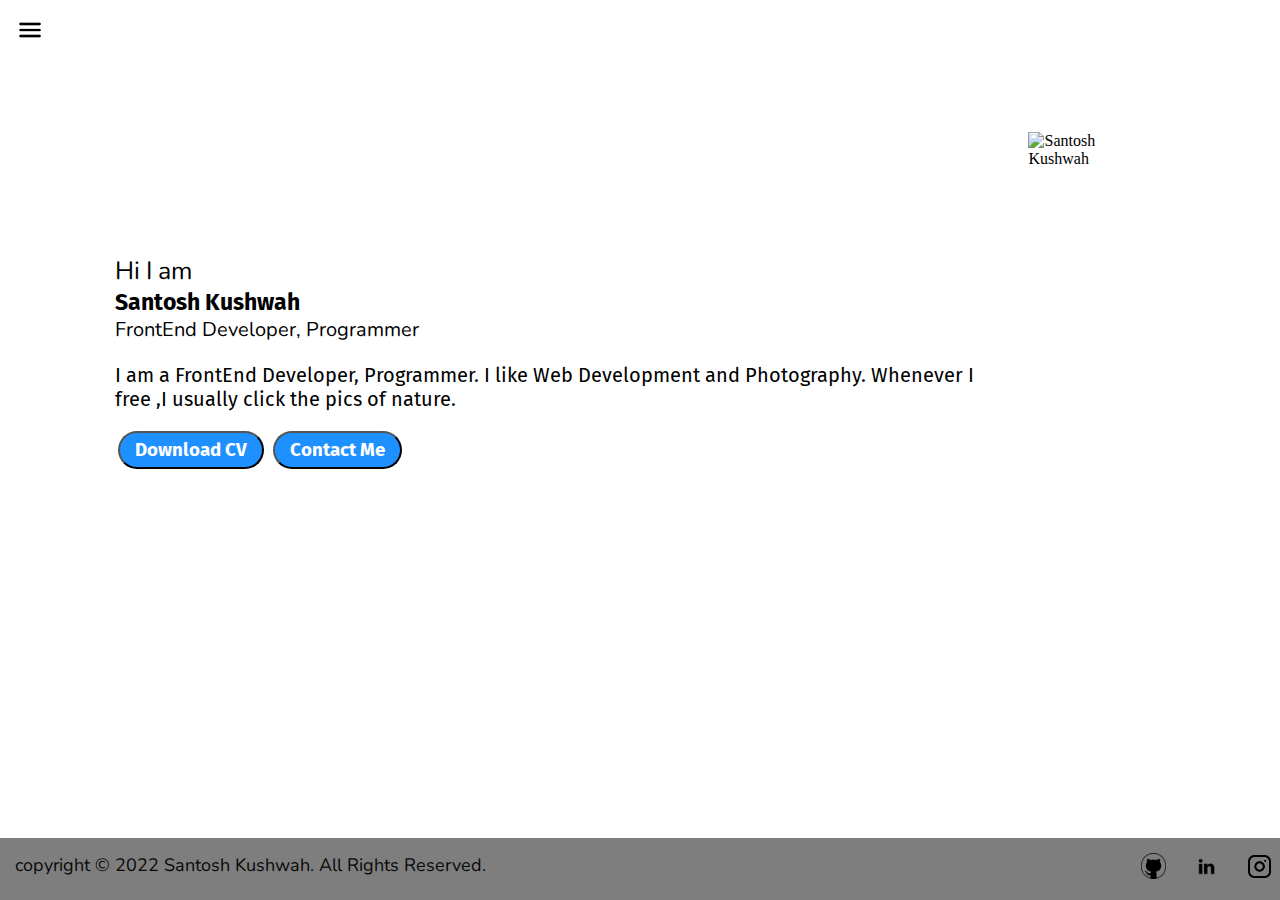
==== index.html @ aa3de62e "first commit" ====
<!DOCTYPE html>
<html lang="en">

    <head>
        <meta charset="UTF-8">
        <meta http-equiv="X-UA-Compatible" content="IE=edge">
        <meta name="viewport" content="width=device-width, initial-scale=1.0">
        <title>Santosh Kushwah - FrontEnd Developer,Programmer</title>
        <link rel="stylesheet" href="style.css">
    </head>

    <body>
        <div class="container">
            <div class="sidebar sidebargo">
                <a href="/"><h2>My Portfolio</h2></a>
                <nav>
                    <ul>
                        <li><a href="/">Home</li></a>
                        <li><a href="/intro.html">My Intro</li></a>
                        <li><a href="/services.html">Services</li></a>
                        <li><a href="/project.html">Projects</li></a>
                        <li><a href="/contact.html">Contact Me</li></a>
                    </ul>
                </nav>
            </div>
            <div class="main">
                <div class="hamburger">
                    <img src="hamburger.png" alt="" class="ham" width="40">
                    <img src="cross.png" alt="" class="cross" width="20">
                </div>
                <div class="infocontainer">
                    <div class="devinfo">
                        <div class="hello">Hi I am</div>
                        <div class="name">Santosh Kushwah</div>
                        <div class="about">FrontEnd Developer, Programmer</div>
                        <div class="moreabout">I am a FrontEnd Developer, Programmer. I like Web Development and
                            Photography. Whenever I free ,I usually click the pics of nature.</div>
                        <div class="buttons">
                            <a href="/MitsResumeSantosh.pdf" target="_blank"><button>Download CV</button></a>
                            <a href="/contact.html"><button>Contact Me</button></a>
                        </div>
                    </div>
                    <div class="devpic"><img src="MyPic.png" alt="Santosh Kushwah"></div>
                </div>
            </div>
        </div>
        <footer>copyright &copy; 2022 Santosh Kushwah. All Rights Reserved.
            <div class="footeritem">
                <a href="https://github.com/Sanskari9" target="_blank"><img src="/github.png" alt=""></a>
                <a href="https://www.linkedin.com/in/santosh-kushwah/" target="_blank"><img src="/linkedin.png" alt=""></a>
                <a href="https://www.instagram.com/santosh.kushwah1/" target="_blank"><img src="/insta.png" alt=""></a>
            </div>
        </footer>
        <script src="script.js"></script>
    </body>

</html>
---- style.css ----
@import url('https://fonts.googleapis.com/css2?family=Fira+Sans&display=swap');
@import url('https://fonts.googleapis.com/css2?family=Nunito:wght@300&display=swap');

/* CSS Reset */
*{
    margin: 0;
    padding: 0;
}

/* Side bar */
.sidebar{
    background-color: rgb(210, 205, 205);
    font-family: 'Fira Sans', sans-serif;
    height: 92.5vh;
    transition: transform 0.4s ease-in;
    position: absolute;
}
.sidebar a{
    text-decoration: none;
    color: black;
}
.sidebar h2{
    font-size: 33px;
    margin: 40px 5px;
    font-family: 'Nunito', sans-serif;
}
.sidebar nav{
    padding: 10px 40px;
}
.sidebar nav li{
    list-style: none;
    font-size: 28px;
    padding: 24px 0;
}
.sidebar nav li a{
    text-decoration: none;
    color: black;
}
.main{
    /* background-color: yellow; */
    width: 98vw;
}
.container{
    display: flex;
}
.infocontainer{
    /* background-color: blueviolet; */
    height: 58vh;
    width: 80vw;
    margin: 100px auto;
    display: flex;
    justify-content: space-around;
}
.devinfo{
    font-size: 11.5px;
    display: flex;
    justify-content: center;
    flex-direction: column;
    font-family: 'Nunito', sans-serif;
    margin: 60px;
}

.hello{
    font-size: 2.5em;
}
.name{
    font-size: 2.3em;
    font-weight: bold;
    font-family: 'Fira Sans', sans-serif;
}
.about{
    font-size: 2em;
}
.moreabout{
    font-size: 2em;
    margin-top: 20px;
    font-family: 'Fira Sans', sans-serif;
}
.buttons{
    margin-top: 20px;
}
.buttons button{
    padding: 6px 15px;
    border-radius: 23px;
    color: white;
    background-color: dodgerblue;
    font-weight: bold;
    font-size: 1.7em;
    margin: 0px 3px;
    font-family: 'Fira Sans', sans-serif;
    cursor: pointer;
}
.buttons button:hover{
    background-color: white;
    color: dodgerblue;
}
#btn-sm{
    font-size: 12px;
    padding: 8px 13px;
    margin: 6px 0;
}
.devpic img{
    height: 58vh;
}
footer{
    justify-content: space-between;
    display: flex;
    flex-direction: row;
    position: fixed;
    font-size: 18px;
    padding: 15px;
    text-align: center;
    bottom: 0;
    width: 100%;
    color: rgb(9, 9, 9);
    background-color: rgb(127, 126, 126);
    font-family: 'Nunito', sans-serif;
}
.footeritem img{
    margin-right: 23px;
    width: 25px;
}
/* Contact me */
.contactform{
    padding: 0 34px;
    padding-top: 40px;
    font-family: 'Nunito', sans-serif;
    margin: 0 88px;
    font-weight: 900;
}
.contactform h1{
    font-family: 'Fira Sans', sans-serif;
    padding: 12px 0;
}
.contactform form div{
    padding: 10px 0;
    display: flex;
    flex-direction: column;
}
.contactform form div input{
   width: 30vw;
   border-radius: 5px;
   margin: 6px 0;
   padding: 3px;
}
#emailHelp{
    font-size: 12px ;
    color: rgb(180, 180, 186);
    margin: 0 4px;
    padding: 3px 0 0 0;
}
#form-check{
    flex-direction: row;
}
#form-check input{
    width: 24px;
    margin: 2px 0;
}

/* Projects */
.projectcontainer{
    margin: 60px 134px;
    display: flex;
    flex-direction: column;
}
.projectitem{
    margin: 4px;
    font-family: 'Fira Sans', sans-serif;
}
.projectitem h2{
    margin-top: 10px;
}
.projectitem img{
    width: 60vw;
}
.projectcontainer h1{
    font-family: 'Fira Sans', sans-serif;
    margin: 8px;
}
.projectitem p{
    display: flex;
    flex-wrap: wrap;
    width: 60em;
    font-family: 'Nunito', sans-serif;
}

/* Intro */
.introcontainer{
    margin: 40px 88px;
}
.introcontainer h1{
    font-family: 'Fira Sans', sans-serif;
    margin: 8px;
    padding: 4px 0;
}
.introcontainer p{
    font-size: 1.3em;
    font-weight: 800;
    font-family: 'Nunito', sans-serif;
    margin: 10px;
}
.skillcontainer{
    padding: 12px;
}
.skillitem{
    font-size: 1.3em;
    display: flex;
    align-items: center;
    margin: 2px 0;
    padding: 2px;
    font-family: 'Nunito', sans-serif;
    font-weight: 900;
}
.skill{
    margin-top: 2px;
    width: 265px;
    height: 8px;
    background-color: red;
}
.ninty{
    width: 240px;
    background-color: red;
}
.sixty{
    width: 130px;
    background-color: green;
}
.fourty{
    width: 100px;
    background-color: yellow;
}

.sidebargo{
    transform: translate(-443px, 0px);
    position: absolute;
}

.hamburger{
    position: absolute;
    cursor: pointer;
    top: 10px;
    left: 10px;
}
.cross{
    margin-left: 180px;
}

/* Services */
.servicescontainer{
    margin: 30px 134px;
    display: flex;
    justify-content: center;
    align-items: center;
    text-align: center;
    flex-wrap: wrap;
}
.servicesitem{
    margin: 0 20px;
    font-family: 'Fira Sans', sans-serif;
}
.servicescontainer h1{
    font-family: 'Fira Sans', sans-serif;
    margin: 4px;
}
.servicesitem h2{
    margin-top: 10px;
}
.servicesitem img{
    width: 134px;
}
.servicesitem p{
    display: flex;
    flex-wrap: wrap;
    width: 20em;
    font-family: 'Nunito', sans-serif;
}
#servicesheading{
    margin: 60px;
    font-family: 'Fira Sans', sans-serif;
}


@media (max-width:1326px){
    .devinfo{
        font-size: 10px;
        margin: 60px 0;
    }
    .devpic img{
        margin: 32px;
        height: 134px;
    }
    .introcontainer, .projectcontainer,.contactform{
        margin: 40px 8px;
    }
    .buttons{
        font-size: 11px;
    }
    .contactform form{
        margin: 35px 30px;
    }
    .contactform form div input{
        width: 60vw;
    }
    .projectitem p{
        width: 30em;
    }
    .servicesitem{
        padding: 25px 0;
        margin: 20;
    }
    .servicescontainer img{
        width: 80px;
    }
    .servicesitem p{
        width: 20em;
        flex-wrap: wrap;
        margin: 6px 23px;
    }
    .servicescontainer{
        width: 26em;
        margin: -40px;
        flex-wrap: wrap;
    }
}
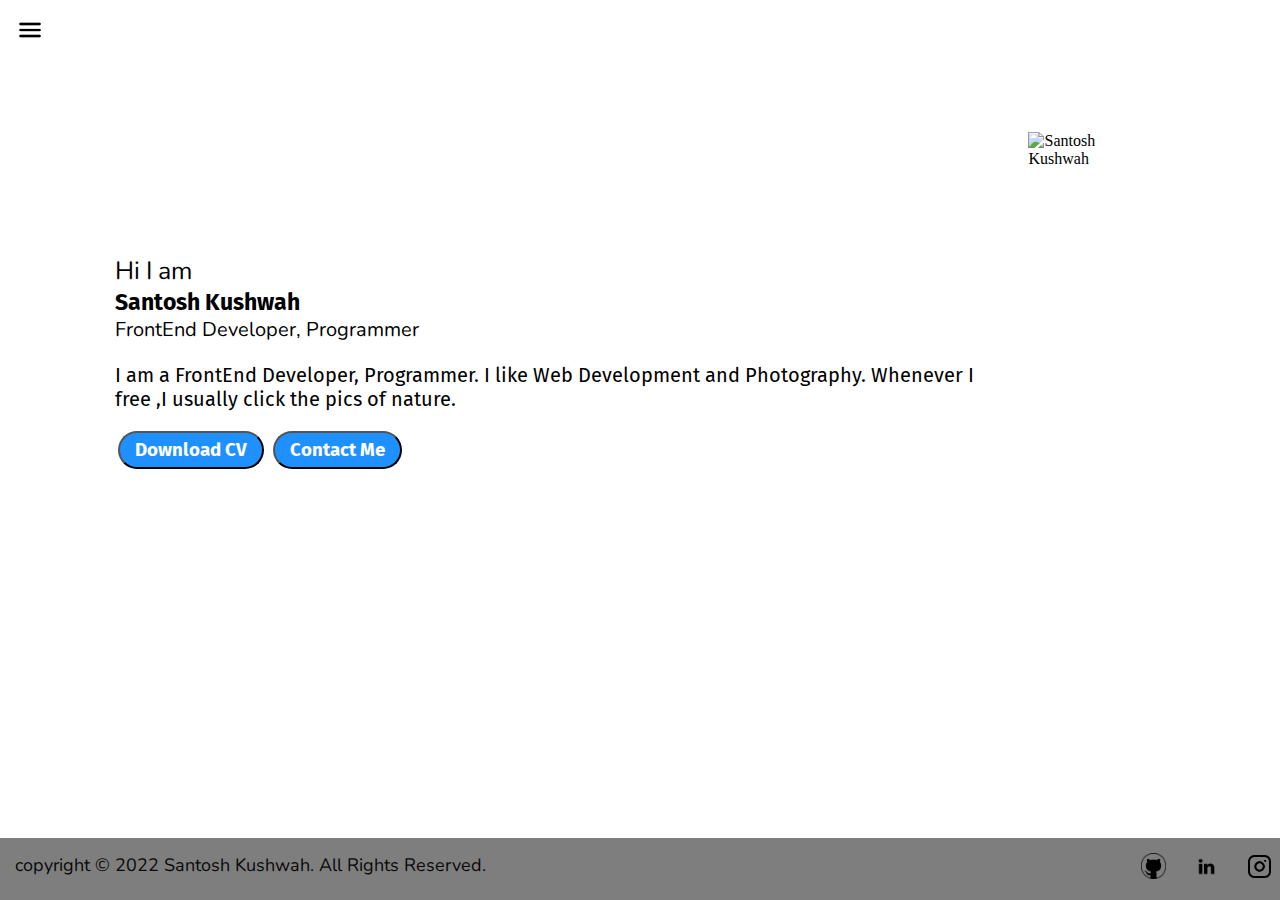
==== commit 65c4f775: "some changes" ====
--- a/index.html
+++ b/index.html
@@ -16,10 +16,10 @@
                 <nav>
                     <ul>
                         <li><a href="/">Home</li></a>
-                        <li><a href="/intro.html">My Intro</li></a>
-                        <li><a href="/services.html">Services</li></a>
-                        <li><a href="/project.html">Projects</li></a>
-                        <li><a href="/contact.html">Contact Me</li></a>
+                        <li><a href="intro.html">My Intro</li></a>
+                        <li><a href="services.html">Services</li></a>
+                        <li><a href="project.html">Projects</li></a>
+                        <li><a href="contact.html">Contact Me</li></a>
                     </ul>
                 </nav>
             </div>
@@ -36,8 +36,8 @@
                         <div class="moreabout">I am a FrontEnd Developer, Programmer. I like Web Development and
                             Photography. Whenever I free ,I usually click the pics of nature.</div>
                         <div class="buttons">
-                            <a href="/MitsResumeSantosh.pdf" target="_blank"><button>Download CV</button></a>
-                            <a href="/contact.html"><button>Contact Me</button></a>
+                            <a href="MitsResumeSantosh.pdf" target="_blank"><button>Download CV</button></a>
+                            <a href="contact.html"><button>Contact Me</button></a>
                         </div>
                     </div>
                     <div class="devpic"><img src="MyPic.png" alt="Santosh Kushwah"></div>
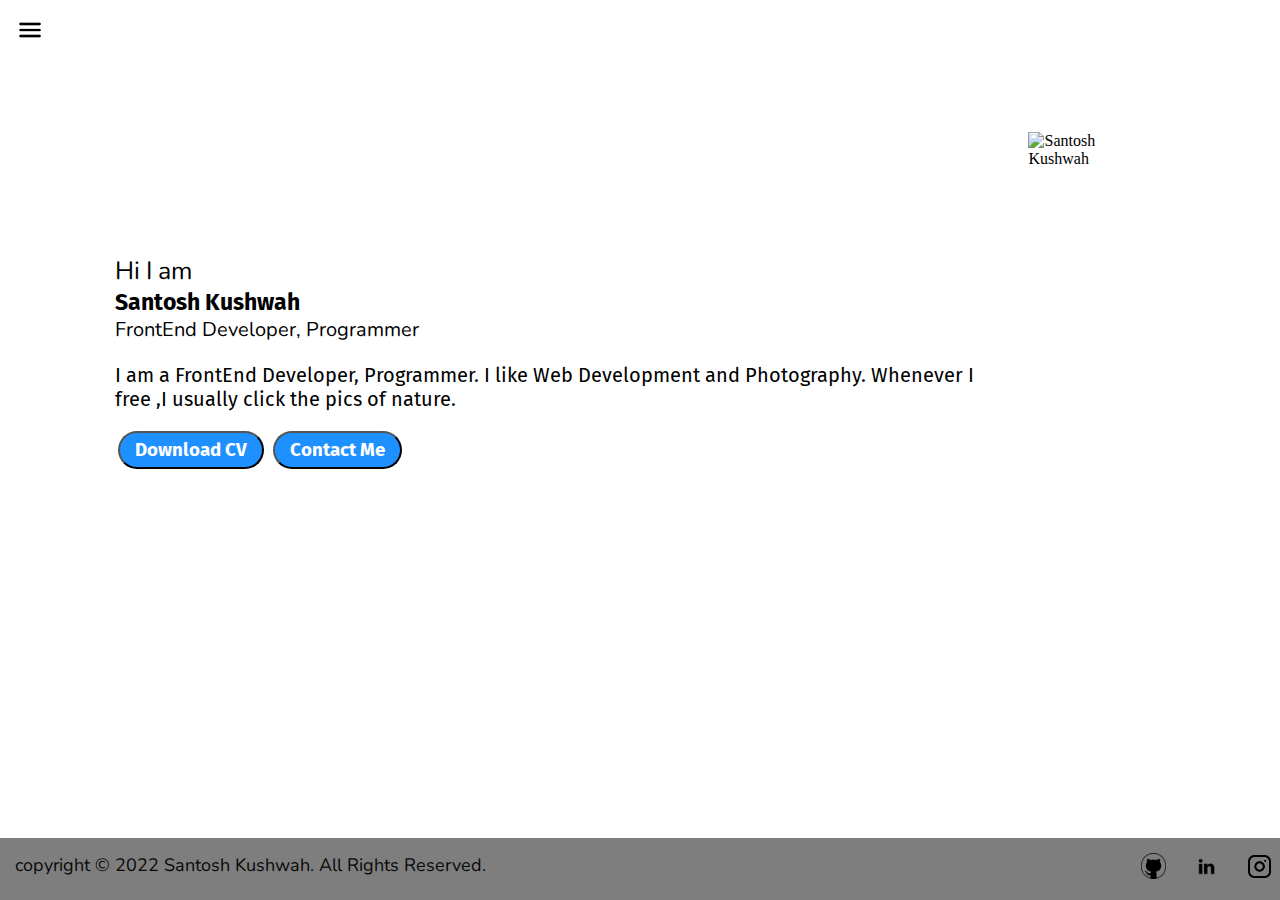
==== commit 1e8c8a5c: "some changes" ====
--- a/index.html
+++ b/index.html
@@ -12,14 +12,14 @@
     <body>
         <div class="container">
             <div class="sidebar sidebargo">
-                <a href="/"><h2>My Portfolio</h2></a>
+                <a href="/index.html"><h2>My Portfolio</h2></a>
                 <nav>
                     <ul>
-                        <li><a href="/">Home</li></a>
-                        <li><a href="intro.html">My Intro</li></a>
-                        <li><a href="services.html">Services</li></a>
-                        <li><a href="project.html">Projects</li></a>
-                        <li><a href="contact.html">Contact Me</li></a>
+                        <li><a href="/index.html">Home</li></a>
+                        <li><a href="/intro.html">My Intro</li></a>
+                        <li><a href="/services.html">Services</li></a>
+                        <li><a href="/project.html">Projects</li></a>
+                        <li><a href="/contact.html">Contact Me</li></a>
                     </ul>
                 </nav>
             </div>
@@ -36,8 +36,8 @@
                         <div class="moreabout">I am a FrontEnd Developer, Programmer. I like Web Development and
                             Photography. Whenever I free ,I usually click the pics of nature.</div>
                         <div class="buttons">
-                            <a href="MitsResumeSantosh.pdf" target="_blank"><button>Download CV</button></a>
-                            <a href="contact.html"><button>Contact Me</button></a>
+                            <a href="/MitsResumeSantosh.pdf" target="_blank"><button>Download CV</button></a>
+                            <a href="/contact.html"><button>Contact Me</button></a>
                         </div>
                     </div>
                     <div class="devpic"><img src="MyPic.png" alt="Santosh Kushwah"></div>
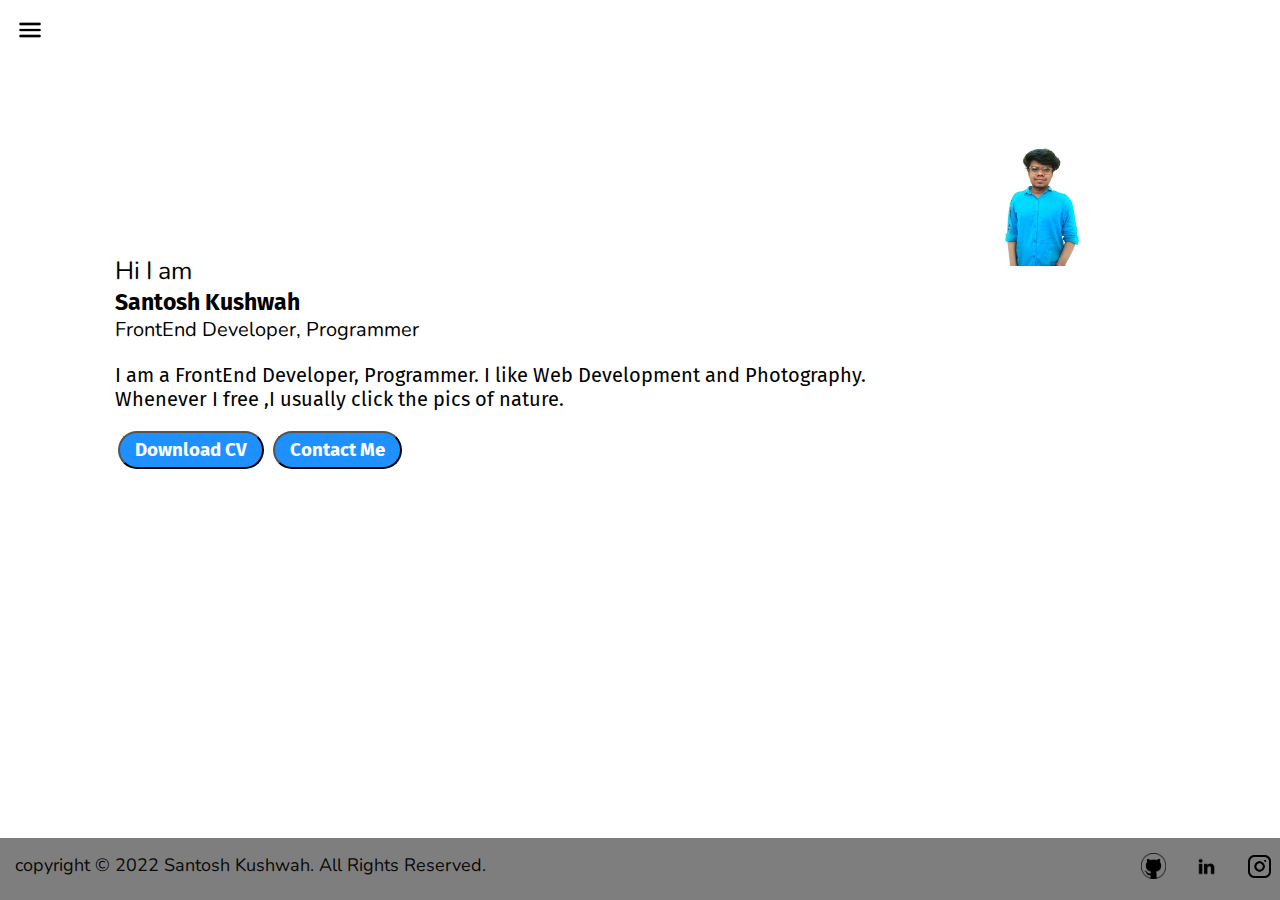
==== commit f2a76df0: "some changes" ====
--- a/index.html
+++ b/index.html
@@ -12,14 +12,14 @@
     <body>
         <div class="container">
             <div class="sidebar sidebargo">
-                <a href="/index.html"><h2>My Portfolio</h2></a>
+                <a href="index.html"><h2>My Portfolio</h2></a>
                 <nav>
                     <ul>
-                        <li><a href="/index.html">Home</li></a>
-                        <li><a href="/intro.html">My Intro</li></a>
-                        <li><a href="/services.html">Services</li></a>
-                        <li><a href="/project.html">Projects</li></a>
-                        <li><a href="/contact.html">Contact Me</li></a>
+                        <li><a href="index.html">Home</li></a>
+                        <li><a href="intro.html">My Intro</li></a>
+                        <li><a href="services.html">Services</li></a>
+                        <li><a href="project.html">Projects</li></a>
+                        <li><a href="contact.html">Contact Me</li></a>
                     </ul>
                 </nav>
             </div>
@@ -36,19 +36,19 @@
                         <div class="moreabout">I am a FrontEnd Developer, Programmer. I like Web Development and
                             Photography. Whenever I free ,I usually click the pics of nature.</div>
                         <div class="buttons">
-                            <a href="/MitsResumeSantosh.pdf" target="_blank"><button>Download CV</button></a>
-                            <a href="/contact.html"><button>Contact Me</button></a>
+                            <a href="MitsResumeSantosh.pdf" target="_blank"><button>Download CV</button></a>
+                            <a href="contact.html"><button>Contact Me</button></a>
                         </div>
                     </div>
-                    <div class="devpic"><img src="MyPic.png" alt="Santosh Kushwah"></div>
+                    <div class="devpic"><img src="mypic.jpg" alt="Santosh Kushwah"></div>
                 </div>
             </div>
         </div>
         <footer>copyright &copy; 2022 Santosh Kushwah. All Rights Reserved.
             <div class="footeritem">
-                <a href="https://github.com/Sanskari9" target="_blank"><img src="/github.png" alt=""></a>
-                <a href="https://www.linkedin.com/in/santosh-kushwah/" target="_blank"><img src="/linkedin.png" alt=""></a>
-                <a href="https://www.instagram.com/santosh.kushwah1/" target="_blank"><img src="/insta.png" alt=""></a>
+                <a href="https://github.com/Sanskari9" target="_blank"><img src="github.png" alt=""></a>
+                <a href="https://www.linkedin.com/in/santosh-kushwah/" target="_blank"><img src="linkedin.png" alt=""></a>
+                <a href="https://www.instagram.com/santosh.kushwah1/" target="_blank"><img src="insta.png" alt=""></a>
             </div>
         </footer>
         <script src="script.js"></script>
--- a/style.css
+++ b/style.css
@@ -11,7 +11,7 @@
 .sidebar{
     background-color: rgb(210, 205, 205);
     font-family: 'Fira Sans', sans-serif;
-    height: 92.5vh;
+    height: 100%;
     transition: transform 0.4s ease-in;
     position: absolute;
 }
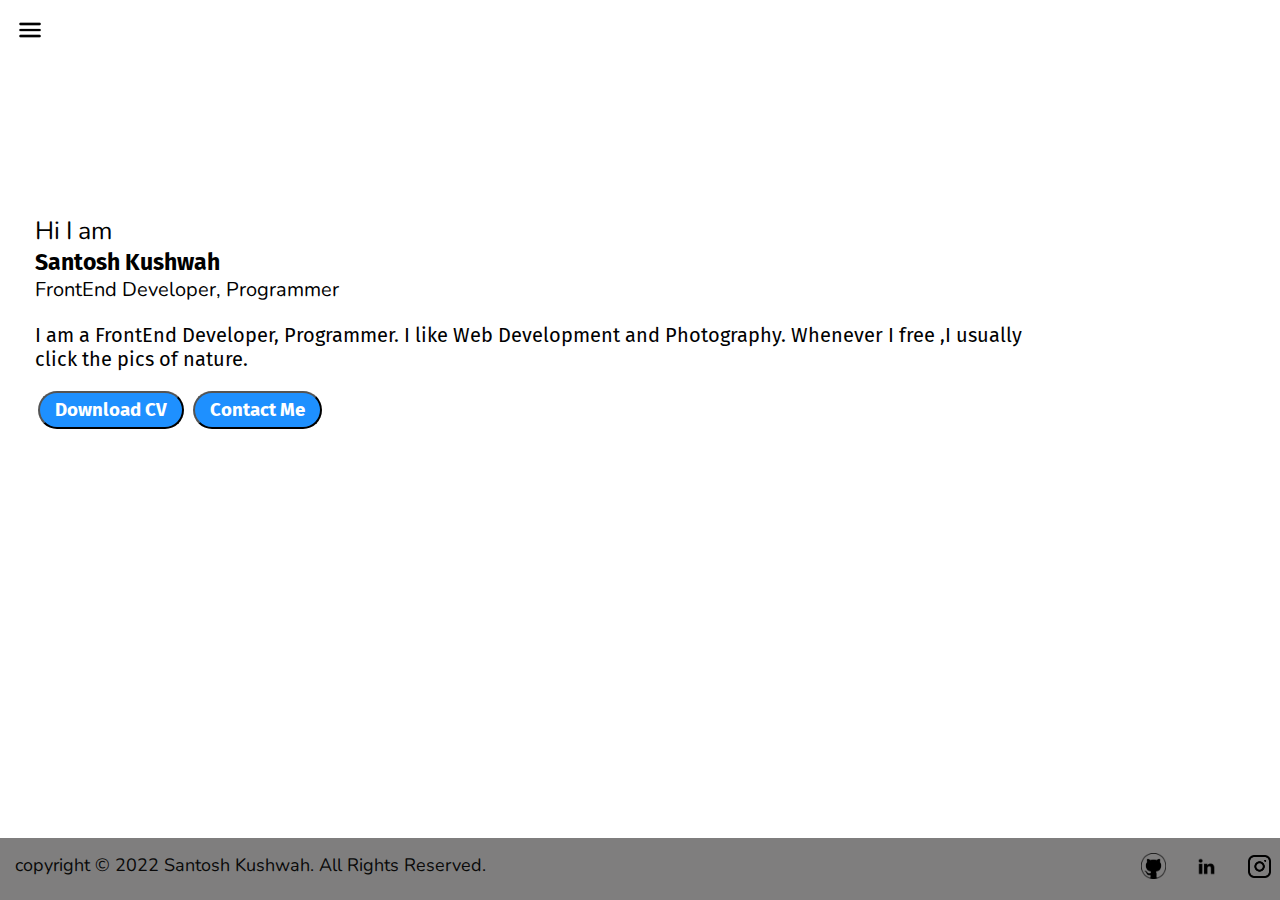
==== commit 08f19d6d: "some changes" ====
--- a/index.html
+++ b/index.html
@@ -36,7 +36,7 @@
                         <div class="moreabout">I am a FrontEnd Developer, Programmer. I like Web Development and
                             Photography. Whenever I free ,I usually click the pics of nature.</div>
                         <div class="buttons">
-                            <a href="MitsResumeSantosh.pdf" target="_blank"><button>Download CV</button></a>
+                            <a href="Mits Resume Santosh.pdf" target="_blank"><button>Download CV</button></a>
                             <a href="contact.html"><button>Contact Me</button></a>
                         </div>
                     </div>
--- a/style.css
+++ b/style.css
@@ -286,14 +286,26 @@
         margin: 60px 0;
     }
     .devpic img{
-        margin: 32px;
-        height: 134px;
-    }
-    .introcontainer, .projectcontainer,.contactform{
-        margin: 40px 8px;
+        display: none;
+    }
+     .projectcontainer, .servicescontainer{
+        margin: 50px 8px;
     }
     .buttons{
         font-size: 11px;
+    }
+    .infocontainer{
+        margin: 60px 0px 300px 35px;
+    }
+    .introcontainer{
+        font-size: 0.8em;
+        margin: 50px 18px 100px 18px;
+    }
+    .contactform{
+        margin-top: 20px;
+        margin-bottom: 100px;
+        margin-left: 8px;
+        margin-right: 8px;
     }
     .contactform form{
         margin: 35px 30px;
@@ -318,7 +330,7 @@
     }
     .servicescontainer{
         width: 26em;
-        margin: -40px;
+        margin: -53px 0px 100px 19px;
         flex-wrap: wrap;
     }
 }